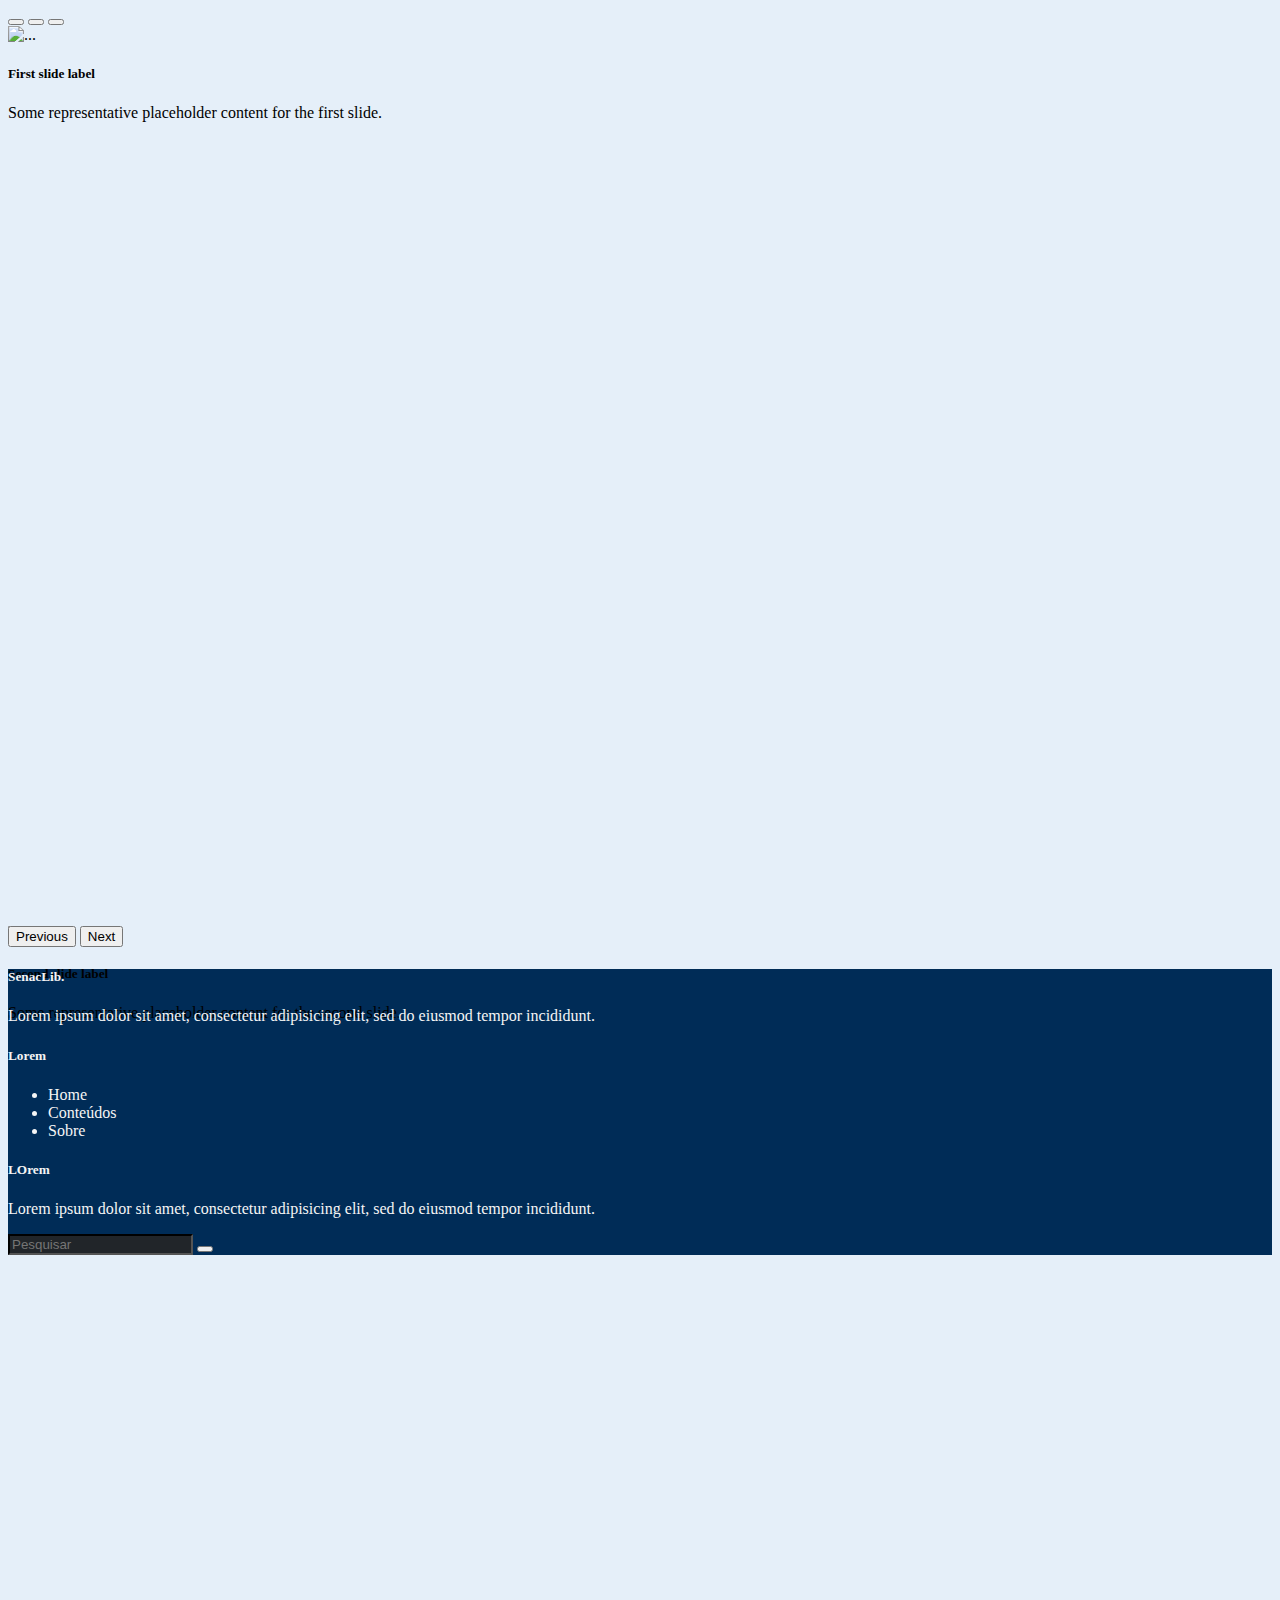
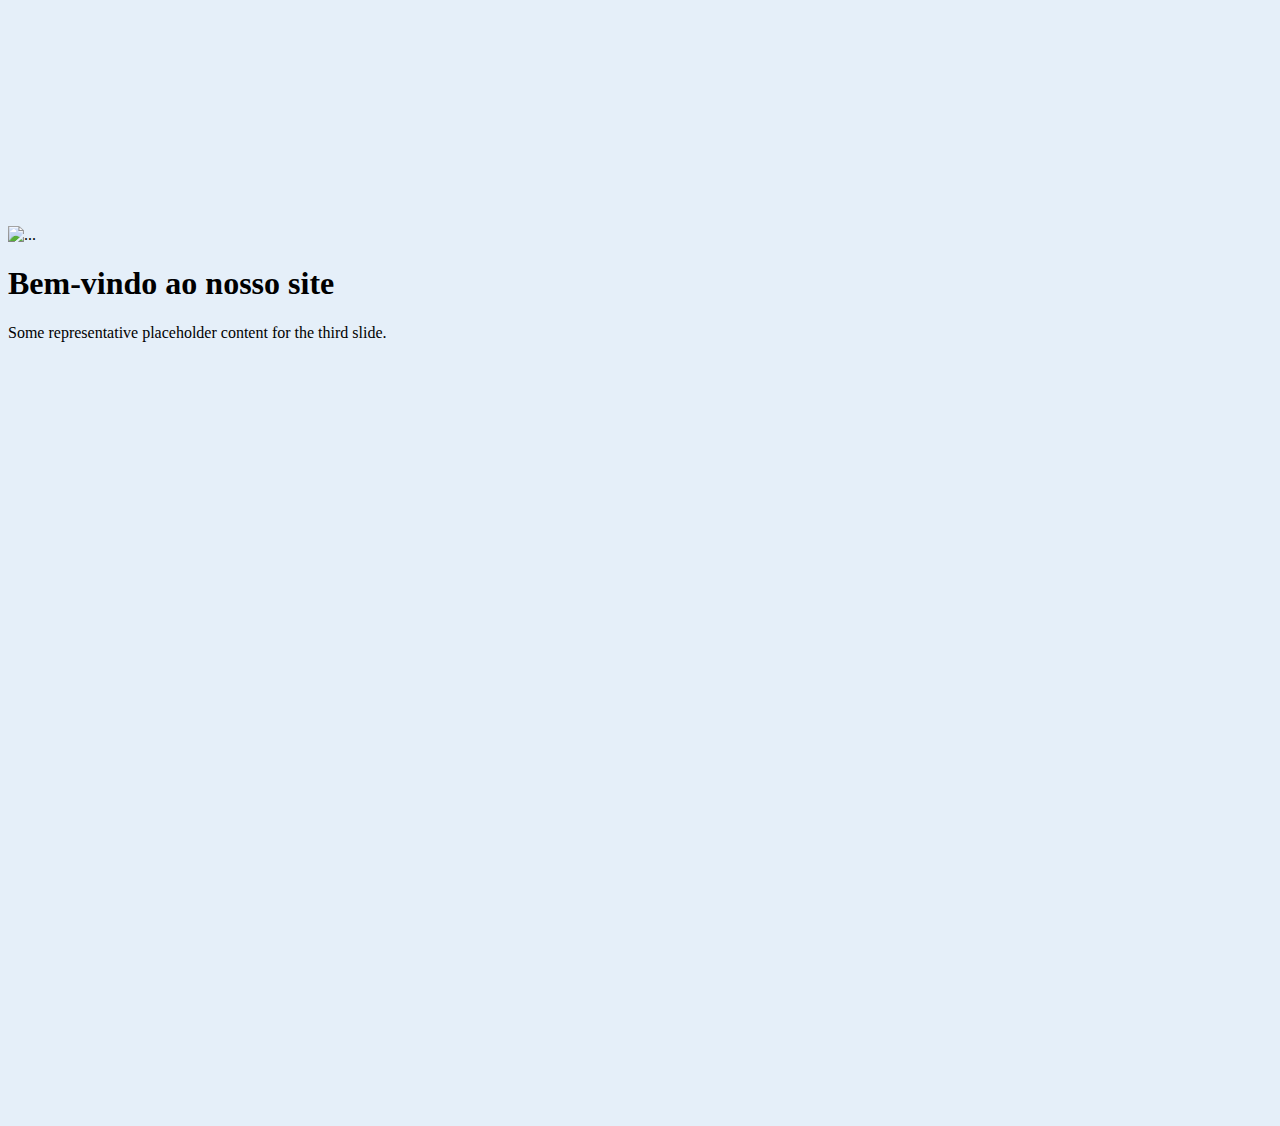
==== index.html @ 5710858f "Add files via upload" ====
<!doctype html>
<html lang="en">
  <head>
    <!-- Required meta tags -->
    <meta charset="utf-8">
    <meta name="viewport" content="width=device-width, initial-scale=1">
    <link rel="stylesheet" href="style.css">
    <link href="https://cdn.jsdelivr.net/npm/bootstrap@5.0.2/dist/css/bootstrap.min.css" rel="stylesheet" integrity="sha384-EVSTQN3/azprG1Anm3QDgpJLIm9Nao0Yz1ztcQTwFspd3yD65VohhpuuCOmLASjC" crossorigin="anonymous">
 
  </head>
  <body>
 
 
<!--Main Navigation-->
<header>
    <!-- Navbar -->
  
    <!-- Navbar -->
 
 
    <div id="carouselExampleCaptions" class="carousel slide" data-bs-ride="carousel">
        <div class="carousel-indicators">
          <button type="button" data-bs-target="#carouselExampleCaptions" data-bs-slide-to="0" class="active" aria-current="true" aria-label="Slide 1"></button>
          <button type="button" data-bs-target="#carouselExampleCaptions" data-bs-slide-to="1" aria-label="Slide 2"></button>
          <button type="button" data-bs-target="#carouselExampleCaptions" data-bs-slide-to="2" aria-label="Slide 3"></button>
        </div>
        <div class="carousel-inner">
          <div class="carousel-item active">
            <img src="..." class="d-block w-100" alt="...">
            <div class="carousel-caption d-none d-md-block">
              <h5>First slide label</h5>
              <p>Some representative placeholder content for the first slide.</p>
            </div>
          </div>
          <div class="carousel-item">
            <img src="..." class="d-block w-100" alt="...">
            <div class="carousel-caption d-none d-md-block">
              <h5>Second slide label</h5>
              <p>Some representative placeholder content for the second slide.</p>
            </div>
          </div>
          <div class="carousel-item">
            <img src="..." class="d-block w-100" alt="...">
            <div class="carousel-caption d-none d-md-block">
              <h1 style="text-size-adjust: 100px;">Bem-vindo ao nosso site </h1>
              <p>Some representative placeholder content for the third slide.</p>
            </div>
          </div>
        </div>
        <button class="carousel-control-prev" type="button" data-bs-target="#carouselExampleCaptions" data-bs-slide="prev">
          <span class="carousel-control-prev-icon" aria-hidden="true"></span>
          <span class="text-white">Previous</span>
        </button>
        <button class="carousel-control-next" type="button" data-bs-target="#carouselExampleCaptions" data-bs-slide="next">
          <span class="carousel-control-next-icon" aria-hidden="true"></span>
          <span class="text-white">Next</span>
        </button>
      </div>
      </div>
 
    <script src="https://cdn.jsdelivr.net/npm/bootstrap@5.0.2/dist/js/bootstrap.bundle.min.js" integrity="sha384-MrcW6ZMFYlzcLA8Nl+NtUVF0sA7MsXsP1UyJoMp4YLEuNSfAP+JcXn/tWtIaxVXM" crossorigin="anonymous"></script>
 
  </header>
  <!--Main-->
    
        <!-- FOOTER -->
        <footer class="w-100 py-4 flex-shrink-0 ">
            <div class="container py-4">
                <div class="row gy-4 gx-5">
                    <div class="col-lg-4 col-md-6">
                        <h5 class="h1 text-white">SenacLib.</h5>
                        <p class="small text-muted">Lorem ipsum dolor sit amet, consectetur adipisicing elit, sed do eiusmod tempor incididunt.</p>
                    
                    </div>
                    <div class="col-lg-2 col-md-6">
                        <h5 class="text-white mb-3">Lorem</h5>
                        <ul class="list-unstyled text-muted">
                            <li><a href="#">Home</a></li>
                            <li><a href="#">Conteúdos</a></li>
                            <li><a href="#">Sobre</a></li>
                            
                        </ul>
                    </div>
                    <div class="col-lg-4 col-md-6">
                        <h5 class="text-white mb-3">LOrem</h5>
                        <p class="small text-muted">Lorem ipsum dolor sit amet, consectetur adipisicing elit, sed do eiusmod tempor incididunt.</p>
                        <form action="#">

                            <div class="input-group mb-3">
                                <input class="form-control" type="text" placeholder="Pesquisar" aria-label="BarradePesquisa" aria-describedby="button-addon2">
                                <button class="btn btn-primary" id="button-addon2" type="button"><i class="fas fa-paper-plane"></i></button>
                            </div>
                        </form>
                    </div>
                </div>
            </div>
        </footer>
    </div>

</body>
</html>
---- style.css ----
/*Navbar*/


/*Navbar*/

/* Carorusel*/
#introCarousel,
.carousel-inner,
.carousel-item,
.carousel-item.active {
  height: 100vh;
}
 
.carousel-item:nth-child(1) {
  background-image: url('https://mdbootstrap.com/img/Photos/Others/images/76.jpg');
  background-repeat: no-repeat;
  background-size: cover;
  background-position: center center;
 
}
 
.carousel-item:nth-child(2) {
  background-image: url('https://mdbootstrap.com/img/Photos/Others/images/77.jpg');
  background-repeat: no-repeat;
  background-size: cover;
  background-position: center center;
}
 
.carousel-item:nth-child(3) {
  background-image: url('https://mdbootstrap.com/img/Photos/Others/images/78.jpg');
  background-repeat: no-repeat;
  background-size: cover;
  background-position: center center;
}
 
@media (min-width: 992px) {
  #introCarousel {
    margin-top: -58.59px;
  }
}
 
.navbar .nav-link {
  color: #fff !important;
}

/* Footer */
  body {
    background: #0061c31a;
  }
  
  .text-small {
    font-size: 0.9rem;
    color: whitesmoke;
  }
  
  a {
    color: inherit;
    text-decoration: none;
    transition: all 0.3s;
   
  }
  
  a:hover, a:focus {
    text-decoration: none;
  }
  
  .form-control {
    background: #212529;
    border-color: #545454;
  }
  
  .form-control:focus {
    background: #212529;
  }
  
  footer {
    background: #002c57;
    color:whitesmoke ;
  }
  
    body, html {
      height: 100%;
    }
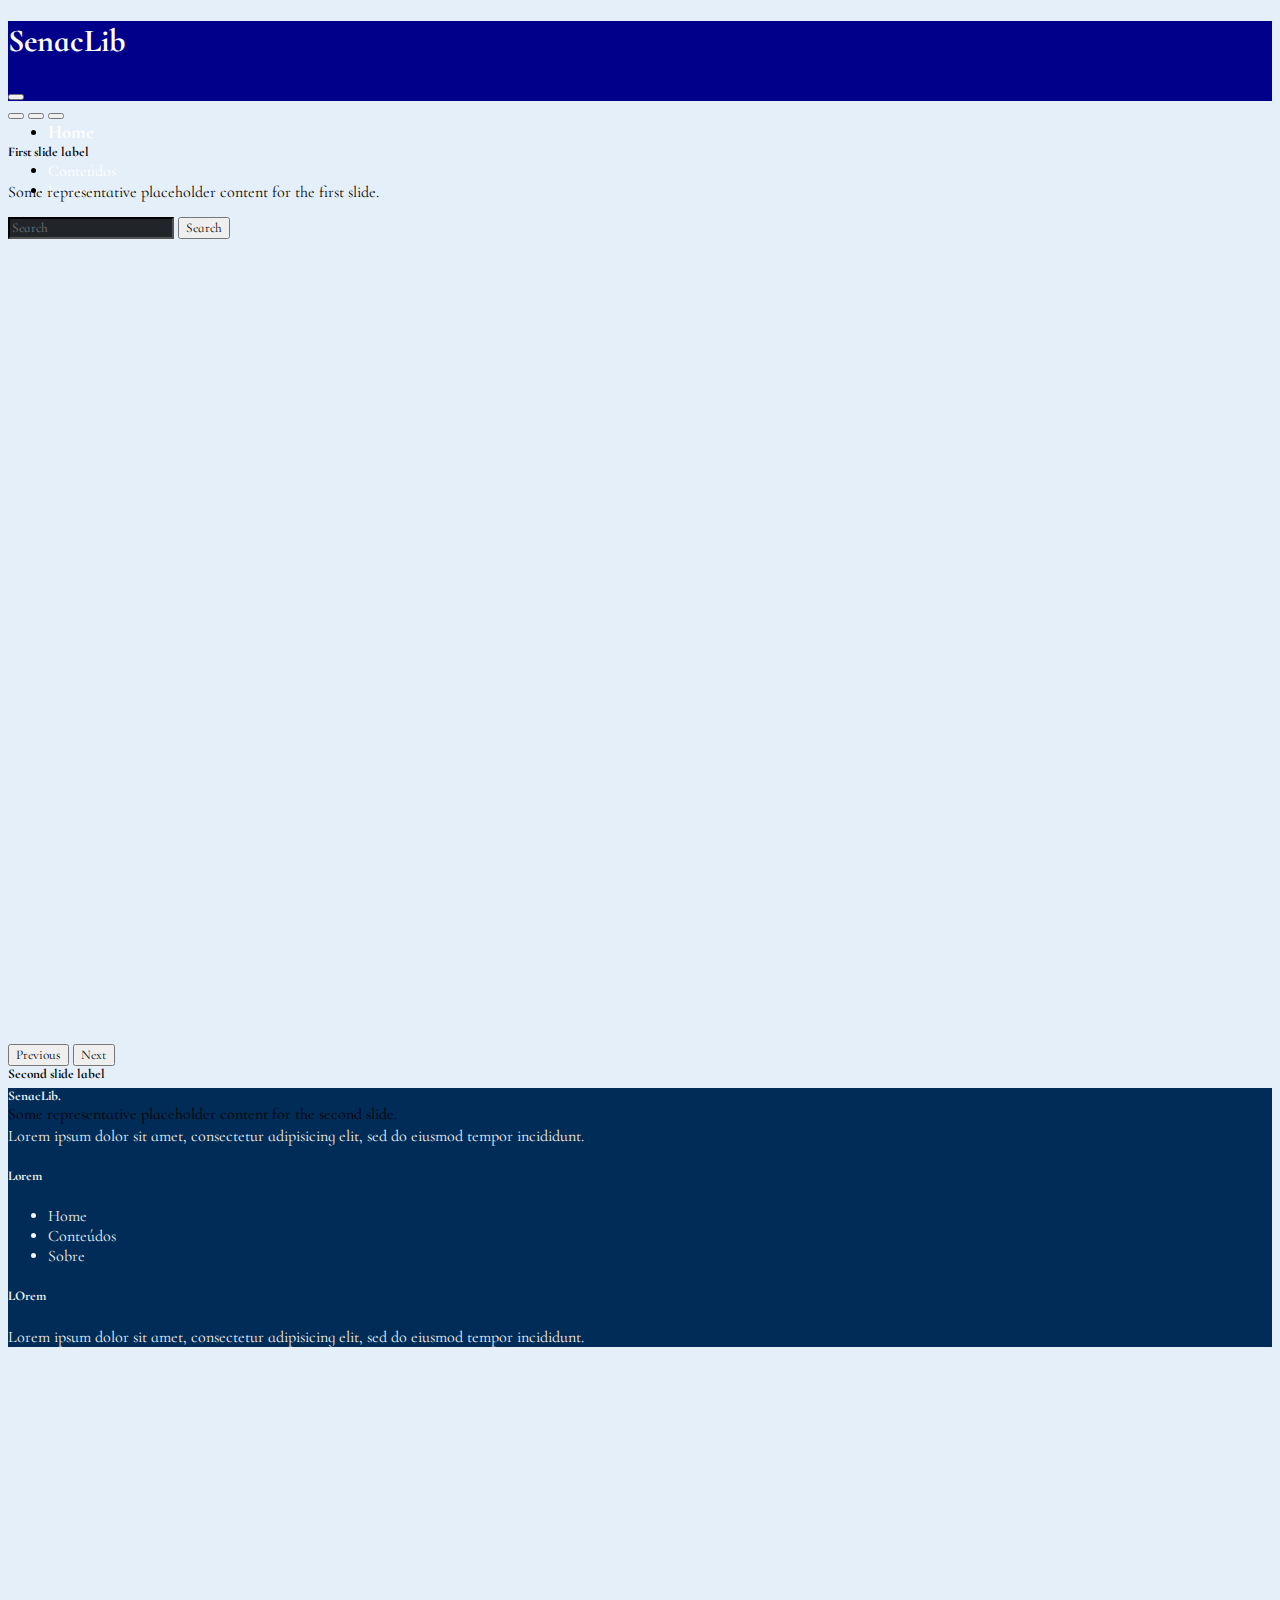
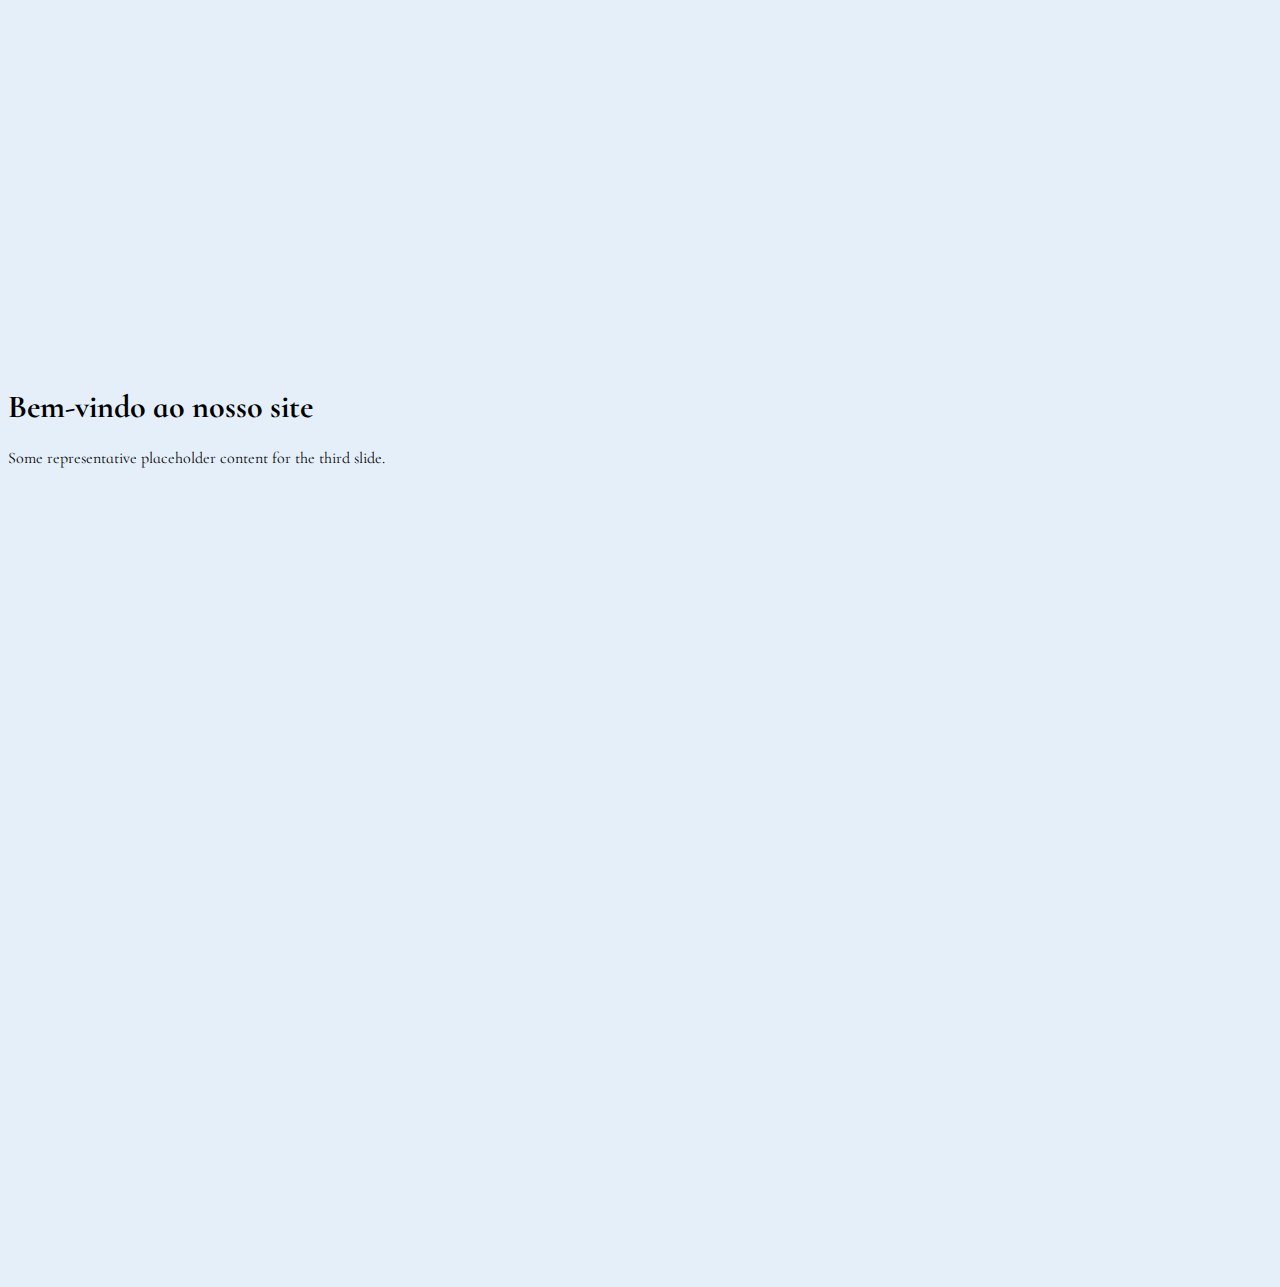
==== commit 70dbeaeb: "Add files via upload" ====
--- a/index.html
+++ b/index.html
@@ -7,7 +7,9 @@
     <meta name="viewport" content="width=device-width, initial-scale=1">
     <link rel="stylesheet" href="style.css">
     <link href="https://cdn.jsdelivr.net/npm/bootstrap@5.0.2/dist/css/bootstrap.min.css" rel="stylesheet" integrity="sha384-EVSTQN3/azprG1Anm3QDgpJLIm9Nao0Yz1ztcQTwFspd3yD65VohhpuuCOmLASjC" crossorigin="anonymous">
- 
+    <style>
+        @import url('https://fonts.googleapis.com/css2?family=Cormorant+Infant:ital@1&display=swap');
+      </style>
   </head>
   <body>
  
@@ -15,7 +17,40 @@
 <!--Main Navigation-->
 <header>
     <!-- Navbar -->
-  
+    <nav class="navbar navbar-expand-lg navbar-dark d-none d-lg-block" style="z-index: 2000;">
+        <div class="container-fluid">
+          <!-- Navbar brand -->
+          <a class="navbar-brand nav-link" target="_blank" href="">
+            <h1>SenacLib</h1>
+          </a>
+          
+          <button class="navbar-toggler" type="button" data-mdb-toggle="collapse" data-mdb-target="#navbar"
+            aria-controls="navbarExample01" aria-expanded="false" aria-label="Toggle navigation">
+            <i class="fas fa-bars"></i>
+          </button>
+          <div class="collapse navbar-collapse" id="navbarExample01">
+            <ul class="navbar-nav me-auto mb-2 mb-lg-0">
+              <li class="nav-item active">
+                <a class="nav-link" aria-current="page" href=""><h3>Home</h3></a>
+              </li>
+              <!--Link para conteúdos-->
+              <li class="nav-item">
+                <a class="nav-link" href="" rel="nofollow"
+                  target="_blank">Conteúdos</a>
+              </li>
+              <!--Segundo Link-->
+              <li class="nav-item">
+                <a class="nav-link" href="" target="_blank">Lorem</a>
+              </li>
+            </ul>
+            <form class="d-flex">
+                <input class="form-control me-2" type="search" placeholder="Search" aria-label="Search">
+                <button class="btn btn-outline-success" type="submit">Search</button>
+              </form>
+          </div>
+          
+        </div>
+      </nav>
     <!-- Navbar -->
  
  
@@ -27,21 +62,19 @@
         </div>
         <div class="carousel-inner">
           <div class="carousel-item active">
-            <img src="..." class="d-block w-100" alt="...">
-            <div class="carousel-caption d-none d-md-block">
+                       <div class="carousel-caption d-none d-md-block">
               <h5>First slide label</h5>
               <p>Some representative placeholder content for the first slide.</p>
             </div>
           </div>
           <div class="carousel-item">
-            <img src="..." class="d-block w-100" alt="...">
+           
             <div class="carousel-caption d-none d-md-block">
               <h5>Second slide label</h5>
               <p>Some representative placeholder content for the second slide.</p>
             </div>
           </div>
           <div class="carousel-item">
-            <img src="..." class="d-block w-100" alt="...">
             <div class="carousel-caption d-none d-md-block">
               <h1 style="text-size-adjust: 100px;">Bem-vindo ao nosso site </h1>
               <p>Some representative placeholder content for the third slide.</p>
@@ -87,14 +120,12 @@
                         <p class="small text-muted">Lorem ipsum dolor sit amet, consectetur adipisicing elit, sed do eiusmod tempor incididunt.</p>
                         <form action="#">
 
-                            <div class="input-group mb-3">
-                                <input class="form-control" type="text" placeholder="Pesquisar" aria-label="BarradePesquisa" aria-describedby="button-addon2">
-                                <button class="btn btn-primary" id="button-addon2" type="button"><i class="fas fa-paper-plane"></i></button>
-                            </div>
+                            
                         </form>
                     </div>
                 </div>
             </div>
+            
         </footer>
     </div>
 
--- a/style.css
+++ b/style.css
@@ -1,5 +1,12 @@
 /*Navbar*/
-
+*{
+    font-family: 'Cormorant Infant', serif;
+}
+.navbar{
+    background-color: darkblue;
+    height: 80px;
+   
+}
 
 /*Navbar*/
 
